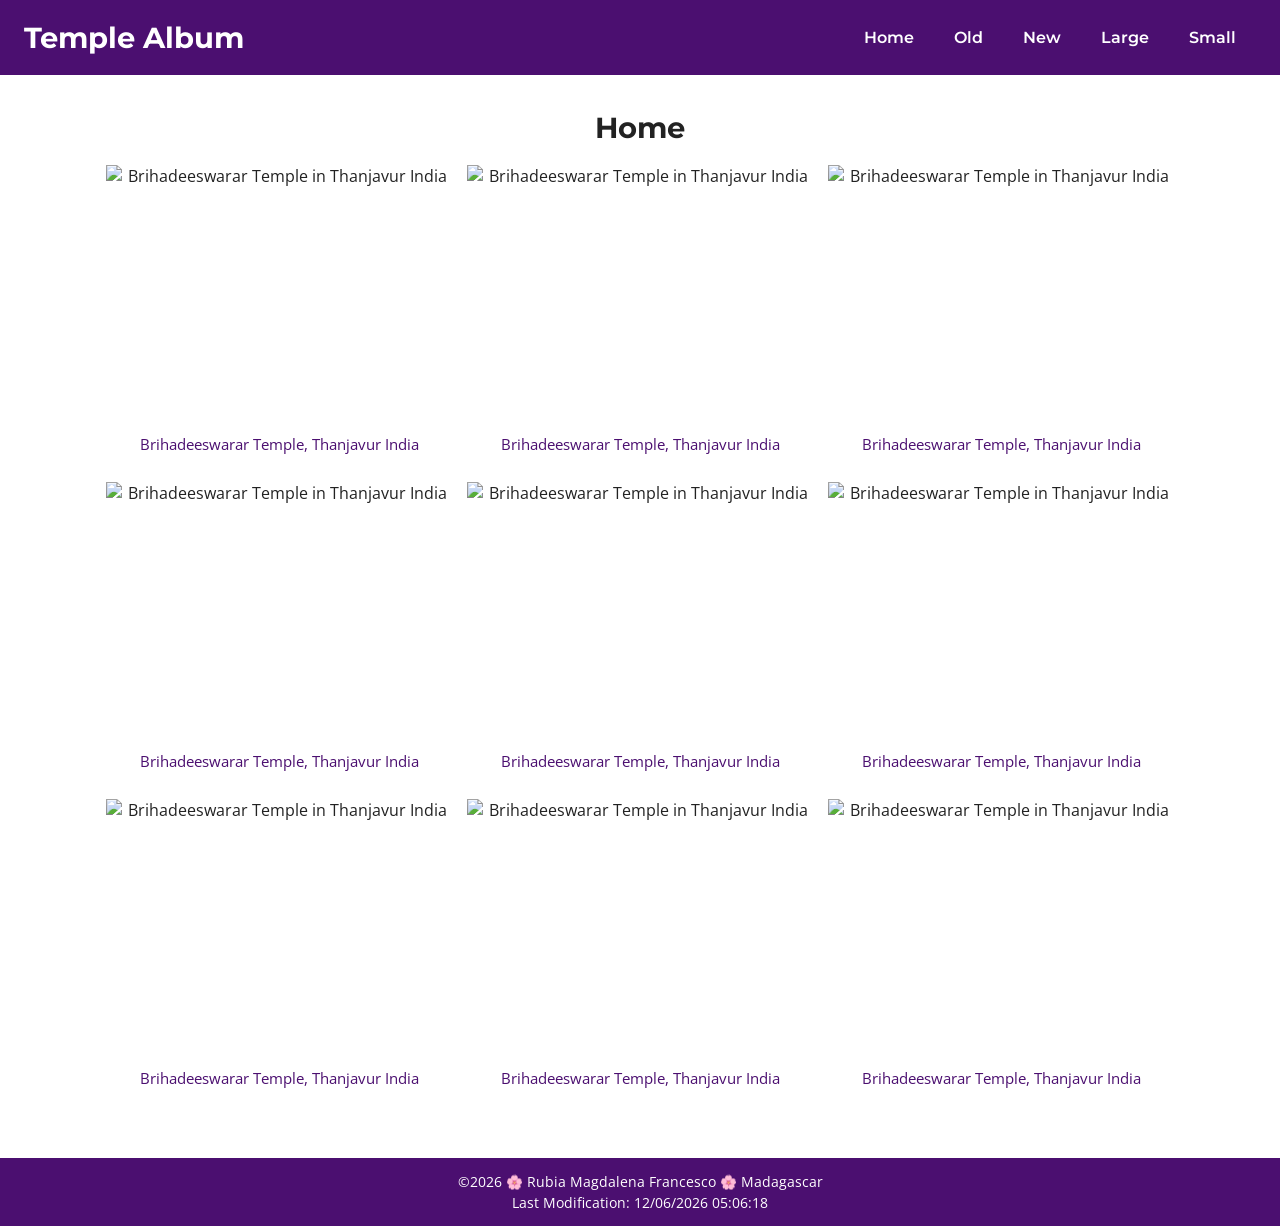
==== temples.html @ 29d3187a "my week 2 project wdd131" ====
<!DOCTYPE html>
<html lang="en">
<head>
    <meta charset="UTF-8">
    <meta name="viewport" content="width=device-width, initial-scale=1.0">
    <meta name="description" content="Temple Album featuring temples from around the world.">
    <meta name="author" content="Rubia Magdalena Francesco">
    <title>Temple Album</title>

    <link rel="preconnect" href="https://fonts.googleapis.com">
    <link rel="preconnect" href="https://fonts.gstatic.com" crossorigin>
    <link href="https://fonts.googleapis.com/css2?family=Montserrat:wght@400;500;600;700&family=Open+Sans:wght@400;600&display=swap" rel="stylesheet">

    <link rel="stylesheet" href="styles/temples.css">
    <link rel="stylesheet" href="styles/temples-large.css">

    <script src="scripts/temples.js" defer></script>
</head>

<body>
    <header>
        <div class="header-content">
            <span class="site-title">Temple Album</span>

            <button id="menu-button" aria-label="Open navigation menu">
                ☰
            </button>

            <nav id="navigation">
                <a href="temples.html">Home</a>
                <a href="#">Old</a>
                <a href="#">New</a>
                <a href="#">Large</a>
                <a href="#">Small</a>
            </nav>
        </div>
    </header>

    <main>
        <h1>Home</h1>

        <section class="temple-grid">

            <figure>
                <img src="images/brihadeeswarar.png" alt="Brihadeeswarar Temple in Thanjavur India" loading="lazy" width="330" height="250">
                <figcaption>Brihadeeswarar Temple, Thanjavur India</figcaption>
            </figure>

            <figure>
                <img src="images/brihadeeswarar.png" alt="Brihadeeswarar Temple in Thanjavur India" loading="lazy" width="330" height="250">
                <figcaption>Brihadeeswarar Temple, Thanjavur India</figcaption>
            </figure>

            <figure>
                <img src="images/brihadeeswarar.png" alt="Brihadeeswarar Temple in Thanjavur India" loading="lazy" width="330" height="250">
                <figcaption>Brihadeeswarar Temple, Thanjavur India</figcaption>
            </figure>

            <figure>
                <img src="images/brihadeeswarar.png" alt="Brihadeeswarar Temple in Thanjavur India" loading="lazy" width="330" height="250">
                <figcaption>Brihadeeswarar Temple, Thanjavur India</figcaption>
            </figure>

            <figure>
                <img src="images/brihadeeswarar.png" alt="Brihadeeswarar Temple in Thanjavur India" loading="lazy" width="330" height="250">
                <figcaption>Brihadeeswarar Temple, Thanjavur India</figcaption>
            </figure>

            <figure>
                <img src="images/brihadeeswarar.png" alt="Brihadeeswarar Temple in Thanjavur India" loading="lazy" width="330" height="250">
                <figcaption>Brihadeeswarar Temple, Thanjavur India</figcaption>
            </figure>

            <figure>
                <img src="images/brihadeeswarar.png" alt="Brihadeeswarar Temple in Thanjavur India" loading="lazy" width="330" height="250">
                <figcaption>Brihadeeswarar Temple, Thanjavur India</figcaption>
            </figure>

            <figure>
                <img src="images/brihadeeswarar.png" alt="Brihadeeswarar Temple in Thanjavur India" loading="lazy" width="330" height="250">
                <figcaption>Brihadeeswarar Temple, Thanjavur India</figcaption>
            </figure>

            <figure>
                <img src="images/brihadeeswarar.png" alt="Brihadeeswarar Temple in Thanjavur India" loading="lazy" width="330" height="250">
                <figcaption>Brihadeeswarar Temple, Thanjavur India</figcaption>
            </figure>

        </section>
    </main>

    <footer>
        <p>©<span id="currentyear"></span> 🌸 Rubia Magdalena Francesco 🌸 Madagascar</p>
        <p id="lastModified"></p>
    </footer>
</body>
</html>
---- styles/temples.css ----
* {
    box-sizing: border-box;
}

body {
    margin: 0;
    font-family: "Open Sans", sans-serif;
    color: #222;
    background-color: #fff;
}

header {
    background-color: #4b0f70;
    color: white;
}

.header-content {
    display: flex;
    align-items: center;
    justify-content: space-between;
    padding: 18px 22px;
}

.site-title {
    font-family: "Montserrat", sans-serif;
    font-size: 1.8rem;
    font-weight: 700;
}

#menu-button {
    border: none;
    background: none;
    color: white;
    font-size: 2rem;
    cursor: pointer;
}

nav {
    display: none;
    flex-direction: column;
    width: 100%;
    text-align: center;
}

nav.open {
    display: flex;
}

nav a {
    color: white;
    text-decoration: none;
    font-family: "Montserrat", sans-serif;
    font-weight: 600;
    padding: 14px;
}

nav a:hover {
    background-color: #7b2cbf;
    color: white;
}

main {
    max-width: 1100px;
    margin: 0 auto;
    padding: 25px 16px 50px;
}

h1 {
    text-align: center;
    font-family: "Montserrat", sans-serif;
    font-size: 1.7rem;
    margin: 10px 0 25px;
}

.temple-grid {
    display: grid;
    grid-template-columns: 1fr;
    gap: 30px;
}

figure {
    margin: 0;
    text-align: center;
}

figure img {
    display: block;
    width: 100%;
    height: auto;
    margin: 0 auto;
}

figcaption {
    padding-top: 7px;
    color: #4b0f70;
    font-size: 0.95rem;
}

footer {
    background-color: #4b0f70;
    color: white;
    text-align: center;
    padding: 12px 10px;
    font-size: 0.85rem;
}

footer p {
    margin: 2px 0;
}
---- styles/temples-large.css ----
@media screen and (min-width: 700px) {
    .header-content {
        padding: 18px 24px;
    }

    #menu-button {
        display: none;
    }

    header {
        display: flex;
    }

    .header-content {
        width: 100%;
        display: flex;
        align-items: center;
    }

    nav {
        display: flex;
        flex-direction: row;
        justify-content: flex-end;
        margin-left: auto;
        width: auto;
    }

    nav a {
        padding: 10px 20px;
    }

    h1 {
        font-size: 1.8rem;
        margin-bottom: 20px;
    }

    .temple-grid {
        grid-template-columns: repeat(3, 1fr);
        gap: 28px 15px;
    }

    figure img {
        width: 100%;
    }

    footer {
        margin-top: 20px;
    }
}
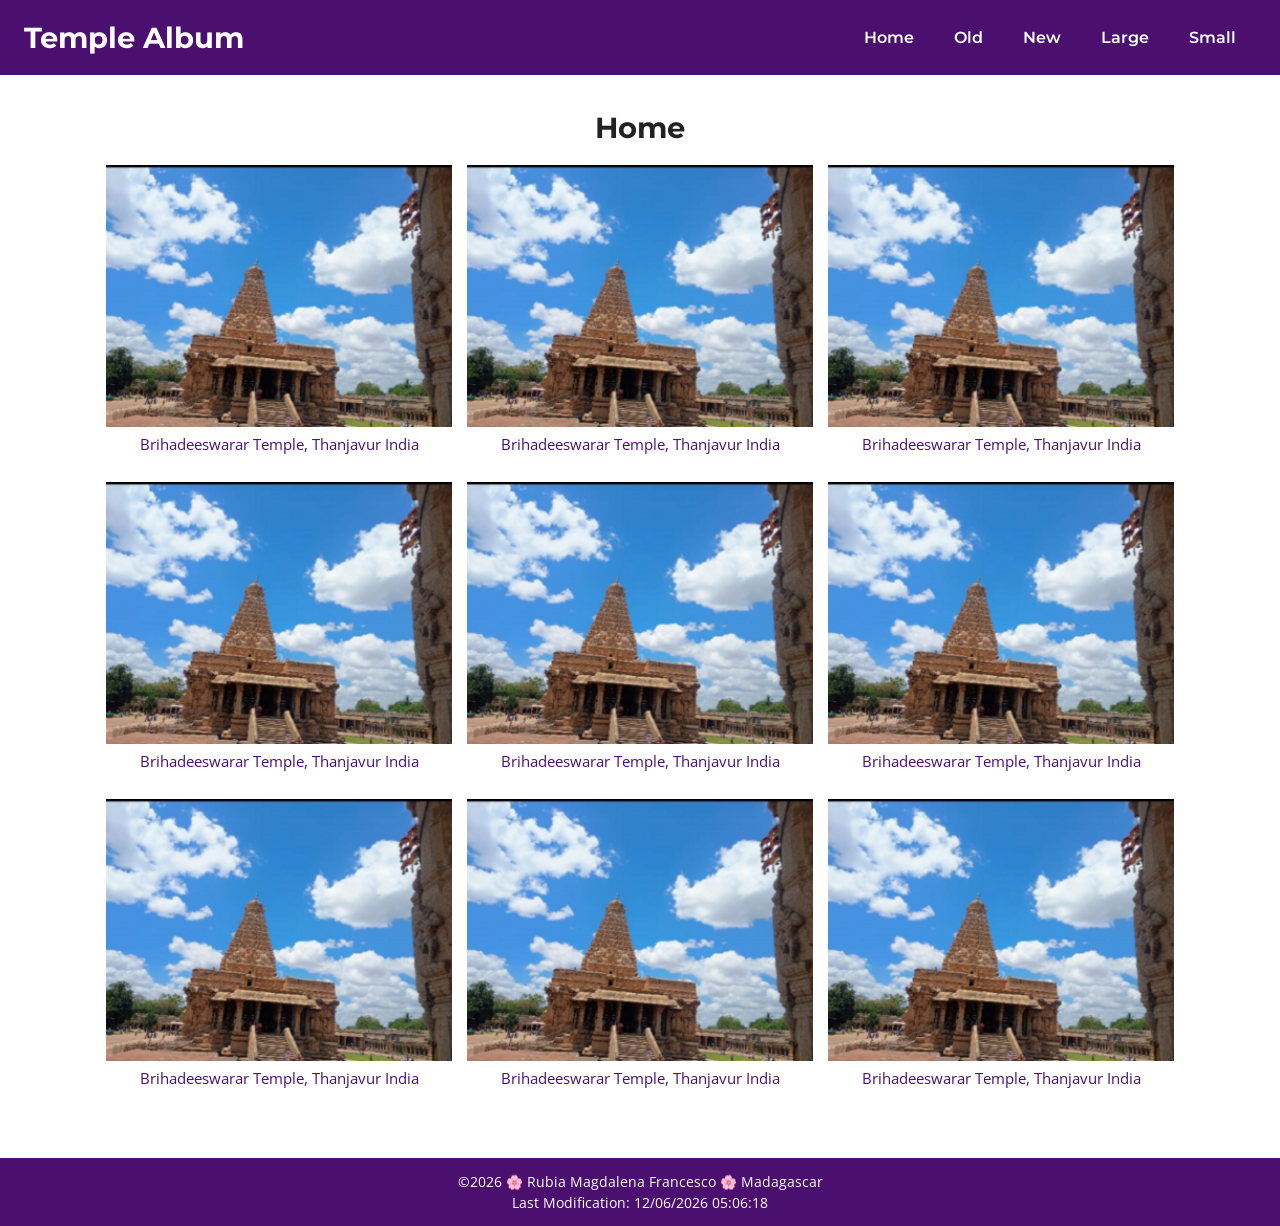
==== commit 1f51c451: "my week 2 project wdd131" ====
--- a/temples.html
+++ b/temples.html
@@ -42,47 +42,47 @@
         <section class="temple-grid">
 
             <figure>
-                <img src="images/brihadeeswarar.png" alt="Brihadeeswarar Temple in Thanjavur India" loading="lazy" width="330" height="250">
+                <img src="images/Brihadeeswarar_temple.png" alt="Brihadeeswarar Temple in Thanjavur India" loading="lazy" width="330" height="250">
                 <figcaption>Brihadeeswarar Temple, Thanjavur India</figcaption>
             </figure>
 
             <figure>
-                <img src="images/brihadeeswarar.png" alt="Brihadeeswarar Temple in Thanjavur India" loading="lazy" width="330" height="250">
+                <img src="images/Brihadeeswarar_temple.png" alt="Brihadeeswarar Temple in Thanjavur India" loading="lazy" width="330" height="250">
                 <figcaption>Brihadeeswarar Temple, Thanjavur India</figcaption>
             </figure>
 
             <figure>
-                <img src="images/brihadeeswarar.png" alt="Brihadeeswarar Temple in Thanjavur India" loading="lazy" width="330" height="250">
+                <img src="images/Brihadeeswarar_temple.png" alt="Brihadeeswarar Temple in Thanjavur India" loading="lazy" width="330" height="250">
                 <figcaption>Brihadeeswarar Temple, Thanjavur India</figcaption>
             </figure>
 
             <figure>
-                <img src="images/brihadeeswarar.png" alt="Brihadeeswarar Temple in Thanjavur India" loading="lazy" width="330" height="250">
+                <img src="images/Brihadeeswarar_temple.png" alt="Brihadeeswarar Temple in Thanjavur India" loading="lazy" width="330" height="250">
                 <figcaption>Brihadeeswarar Temple, Thanjavur India</figcaption>
             </figure>
 
             <figure>
-                <img src="images/brihadeeswarar.png" alt="Brihadeeswarar Temple in Thanjavur India" loading="lazy" width="330" height="250">
+                <img src="images/Brihadeeswarar_temple.png" alt="Brihadeeswarar Temple in Thanjavur India" loading="lazy" width="330" height="250">
                 <figcaption>Brihadeeswarar Temple, Thanjavur India</figcaption>
             </figure>
 
             <figure>
-                <img src="images/brihadeeswarar.png" alt="Brihadeeswarar Temple in Thanjavur India" loading="lazy" width="330" height="250">
+                <img src="images/Brihadeeswarar_temple.png" alt="Brihadeeswarar Temple in Thanjavur India" loading="lazy" width="330" height="250">
                 <figcaption>Brihadeeswarar Temple, Thanjavur India</figcaption>
             </figure>
 
             <figure>
-                <img src="images/brihadeeswarar.png" alt="Brihadeeswarar Temple in Thanjavur India" loading="lazy" width="330" height="250">
+                <img src="images/Brihadeeswarar_temple.png" alt="Brihadeeswarar Temple in Thanjavur India" loading="lazy" width="330" height="250">
                 <figcaption>Brihadeeswarar Temple, Thanjavur India</figcaption>
             </figure>
 
             <figure>
-                <img src="images/brihadeeswarar.png" alt="Brihadeeswarar Temple in Thanjavur India" loading="lazy" width="330" height="250">
+                <img src="images/Brihadeeswarar_temple.png" alt="Brihadeeswarar Temple in Thanjavur India" loading="lazy" width="330" height="250">
                 <figcaption>Brihadeeswarar Temple, Thanjavur India</figcaption>
             </figure>
 
             <figure>
-                <img src="images/brihadeeswarar.png" alt="Brihadeeswarar Temple in Thanjavur India" loading="lazy" width="330" height="250">
+                <img src="images/Brihadeeswarar_temple.png" alt="Brihadeeswarar Temple in Thanjavur India" loading="lazy" width="330" height="250">
                 <figcaption>Brihadeeswarar Temple, Thanjavur India</figcaption>
             </figure>
 
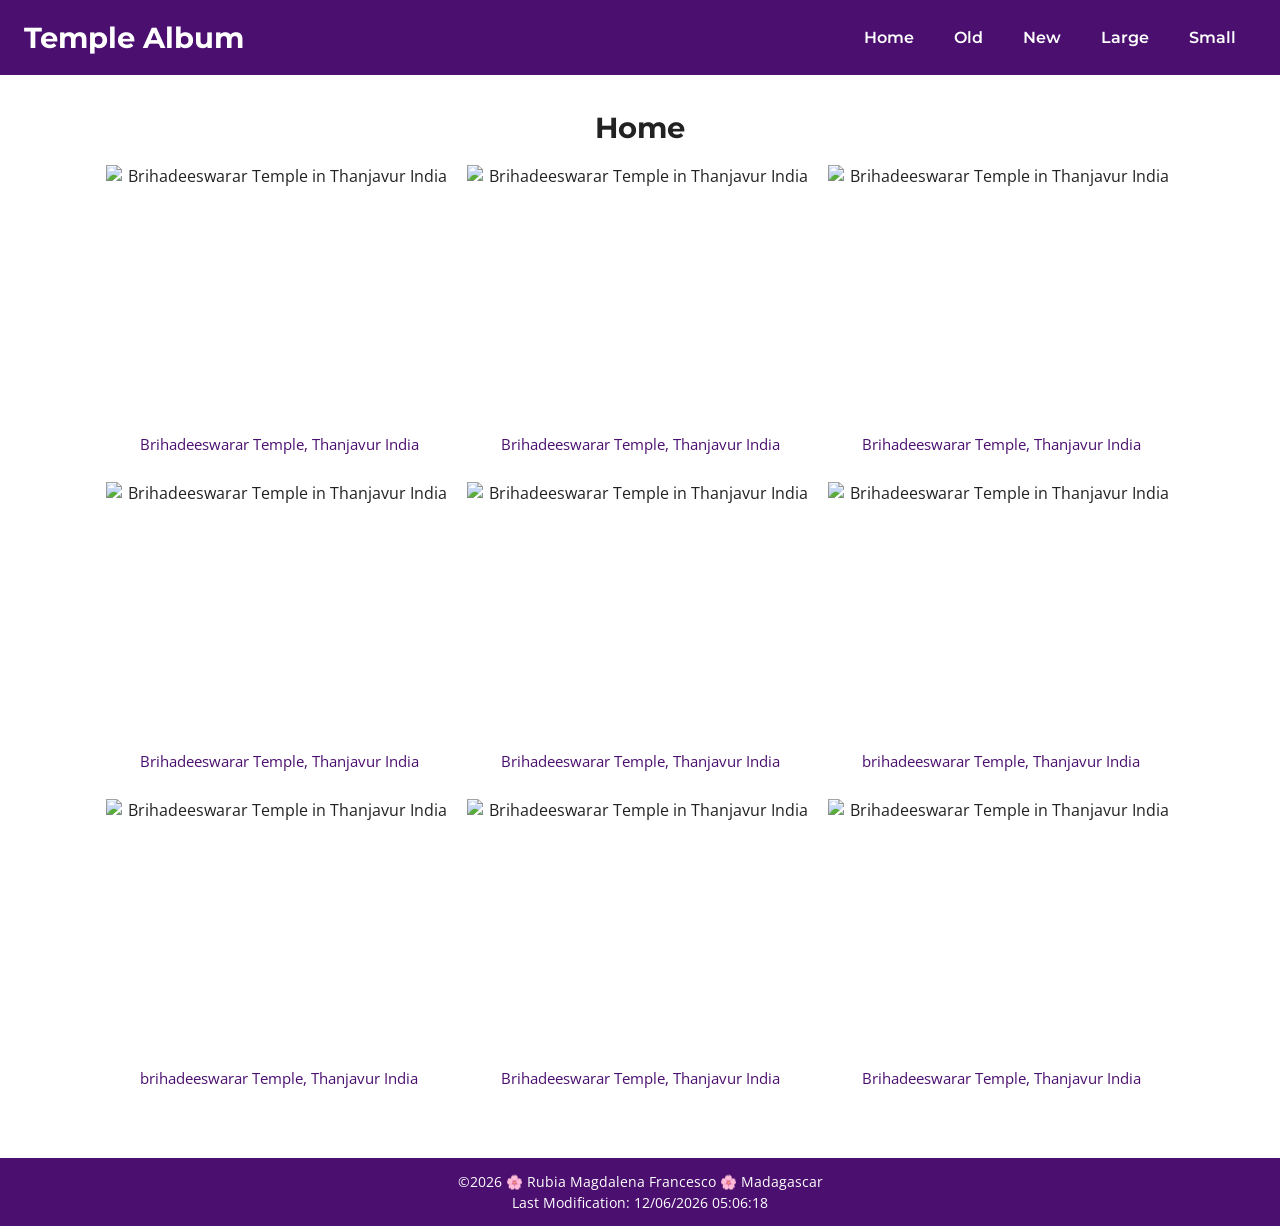
==== commit c506957d: "my week 2 project wdd131" ====
--- a/temples.html
+++ b/temples.html
@@ -42,47 +42,47 @@
         <section class="temple-grid">
 
             <figure>
-                <img src="images/Brihadeeswarar_temple.png" alt="Brihadeeswarar Temple in Thanjavur India" loading="lazy" width="330" height="250">
+                <img src="images/brihadeeswarar_temple.png" alt="Brihadeeswarar Temple in Thanjavur India" loading="lazy" width="330" height="250">
                 <figcaption>Brihadeeswarar Temple, Thanjavur India</figcaption>
             </figure>
 
             <figure>
-                <img src="images/Brihadeeswarar_temple.png" alt="Brihadeeswarar Temple in Thanjavur India" loading="lazy" width="330" height="250">
+                <img src="images/brihadeeswarar_temple.png" alt="Brihadeeswarar Temple in Thanjavur India" loading="lazy" width="330" height="250">
                 <figcaption>Brihadeeswarar Temple, Thanjavur India</figcaption>
             </figure>
 
             <figure>
-                <img src="images/Brihadeeswarar_temple.png" alt="Brihadeeswarar Temple in Thanjavur India" loading="lazy" width="330" height="250">
+                <img src="images/brihadeeswarar_temple.png" alt="Brihadeeswarar Temple in Thanjavur India" loading="lazy" width="330" height="250">
                 <figcaption>Brihadeeswarar Temple, Thanjavur India</figcaption>
             </figure>
 
             <figure>
-                <img src="images/Brihadeeswarar_temple.png" alt="Brihadeeswarar Temple in Thanjavur India" loading="lazy" width="330" height="250">
+                <img src="images/brihadeeswarar_temple.png" alt="Brihadeeswarar Temple in Thanjavur India" loading="lazy" width="330" height="250">
                 <figcaption>Brihadeeswarar Temple, Thanjavur India</figcaption>
             </figure>
 
             <figure>
-                <img src="images/Brihadeeswarar_temple.png" alt="Brihadeeswarar Temple in Thanjavur India" loading="lazy" width="330" height="250">
+                <img src="images/brihadeeswarar_temple.png" alt="Brihadeeswarar Temple in Thanjavur India" loading="lazy" width="330" height="250">
                 <figcaption>Brihadeeswarar Temple, Thanjavur India</figcaption>
             </figure>
 
             <figure>
-                <img src="images/Brihadeeswarar_temple.png" alt="Brihadeeswarar Temple in Thanjavur India" loading="lazy" width="330" height="250">
+                <img src="images/brihadeeswarar_temple.png" alt="Brihadeeswarar Temple in Thanjavur India" loading="lazy" width="330" height="250">
+                <figcaption>brihadeeswarar Temple, Thanjavur India</figcaption>
+            </figure>
+
+            <figure>
+                <img src="images/brihadeeswarar_temple.png" alt="Brihadeeswarar Temple in Thanjavur India" loading="lazy" width="330" height="250">
+                <figcaption>brihadeeswarar Temple, Thanjavur India</figcaption>
+            </figure>
+
+            <figure>
+                <img src="images/brihadeeswarar_temple.png" alt="Brihadeeswarar Temple in Thanjavur India" loading="lazy" width="330" height="250">
                 <figcaption>Brihadeeswarar Temple, Thanjavur India</figcaption>
             </figure>
 
             <figure>
-                <img src="images/Brihadeeswarar_temple.png" alt="Brihadeeswarar Temple in Thanjavur India" loading="lazy" width="330" height="250">
-                <figcaption>Brihadeeswarar Temple, Thanjavur India</figcaption>
-            </figure>
-
-            <figure>
-                <img src="images/Brihadeeswarar_temple.png" alt="Brihadeeswarar Temple in Thanjavur India" loading="lazy" width="330" height="250">
-                <figcaption>Brihadeeswarar Temple, Thanjavur India</figcaption>
-            </figure>
-
-            <figure>
-                <img src="images/Brihadeeswarar_temple.png" alt="Brihadeeswarar Temple in Thanjavur India" loading="lazy" width="330" height="250">
+                <img src="images/brihadeeswarar_temple.png" alt="Brihadeeswarar Temple in Thanjavur India" loading="lazy" width="330" height="250">
                 <figcaption>Brihadeeswarar Temple, Thanjavur India</figcaption>
             </figure>
 
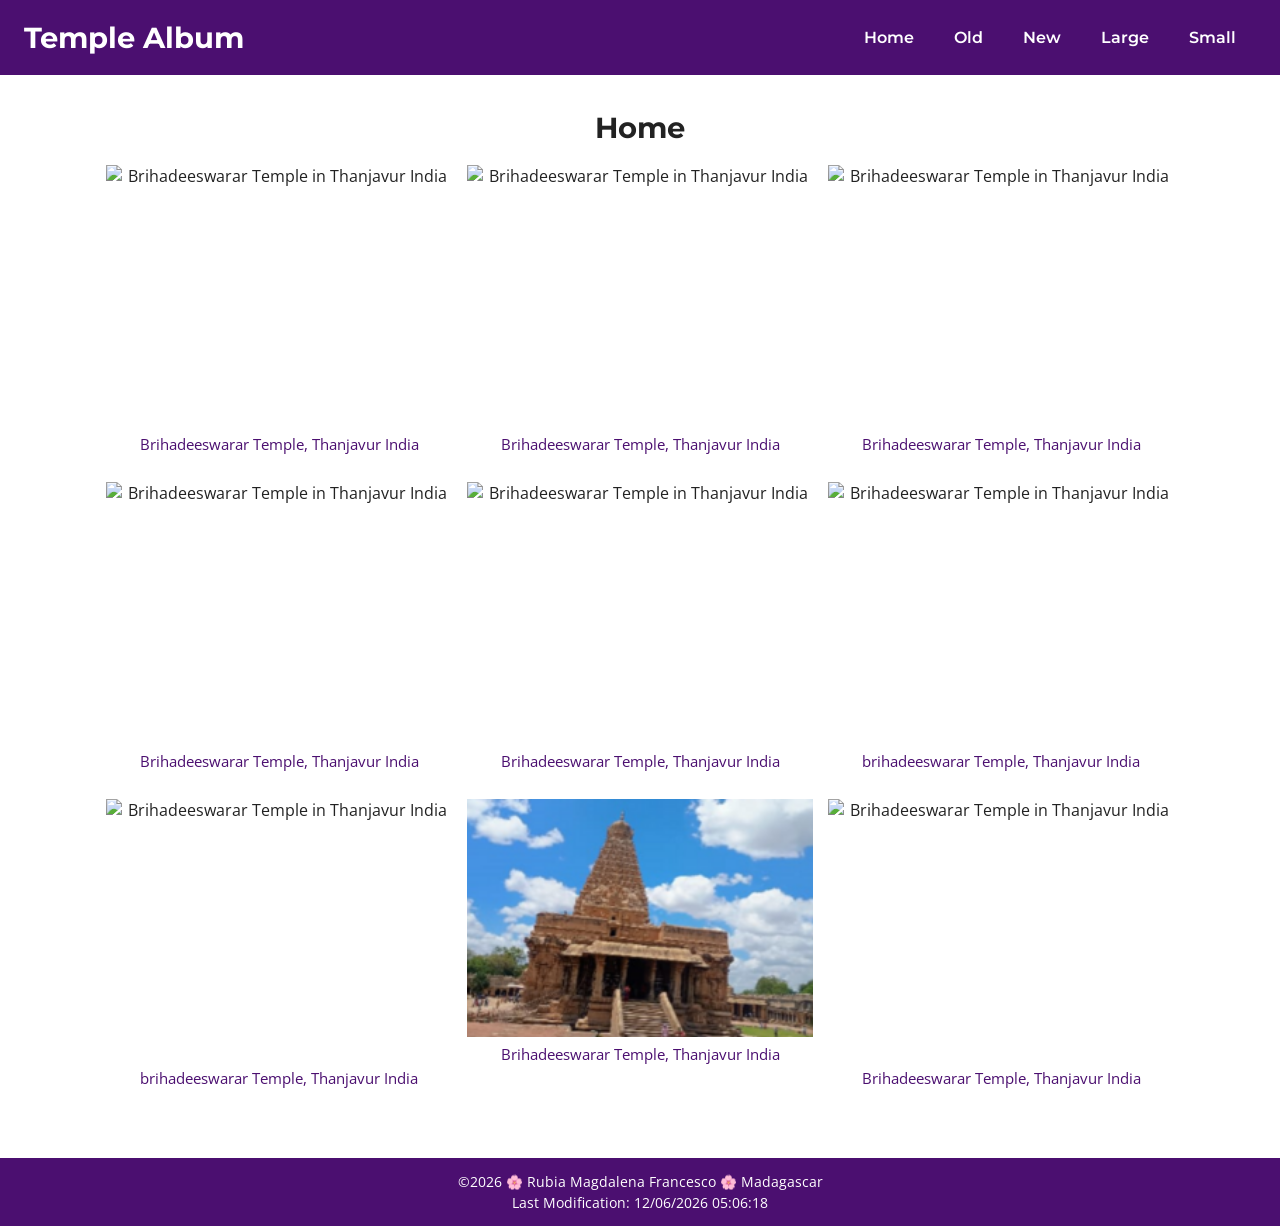
==== commit ed4ef947: "my week 2 project wdd131" ====
--- a/temples.html
+++ b/temples.html
@@ -77,7 +77,7 @@
             </figure>
 
             <figure>
-                <img src="images/brihadeeswarar_temple.png" alt="Brihadeeswarar Temple in Thanjavur India" loading="lazy" width="330" height="250">
+                <img src="images/Brihadeeswarar_temple.png" alt="Brihadeeswarar Temple in Thanjavur India" loading="lazy" width="330" height="250">
                 <figcaption>Brihadeeswarar Temple, Thanjavur India</figcaption>
             </figure>
 
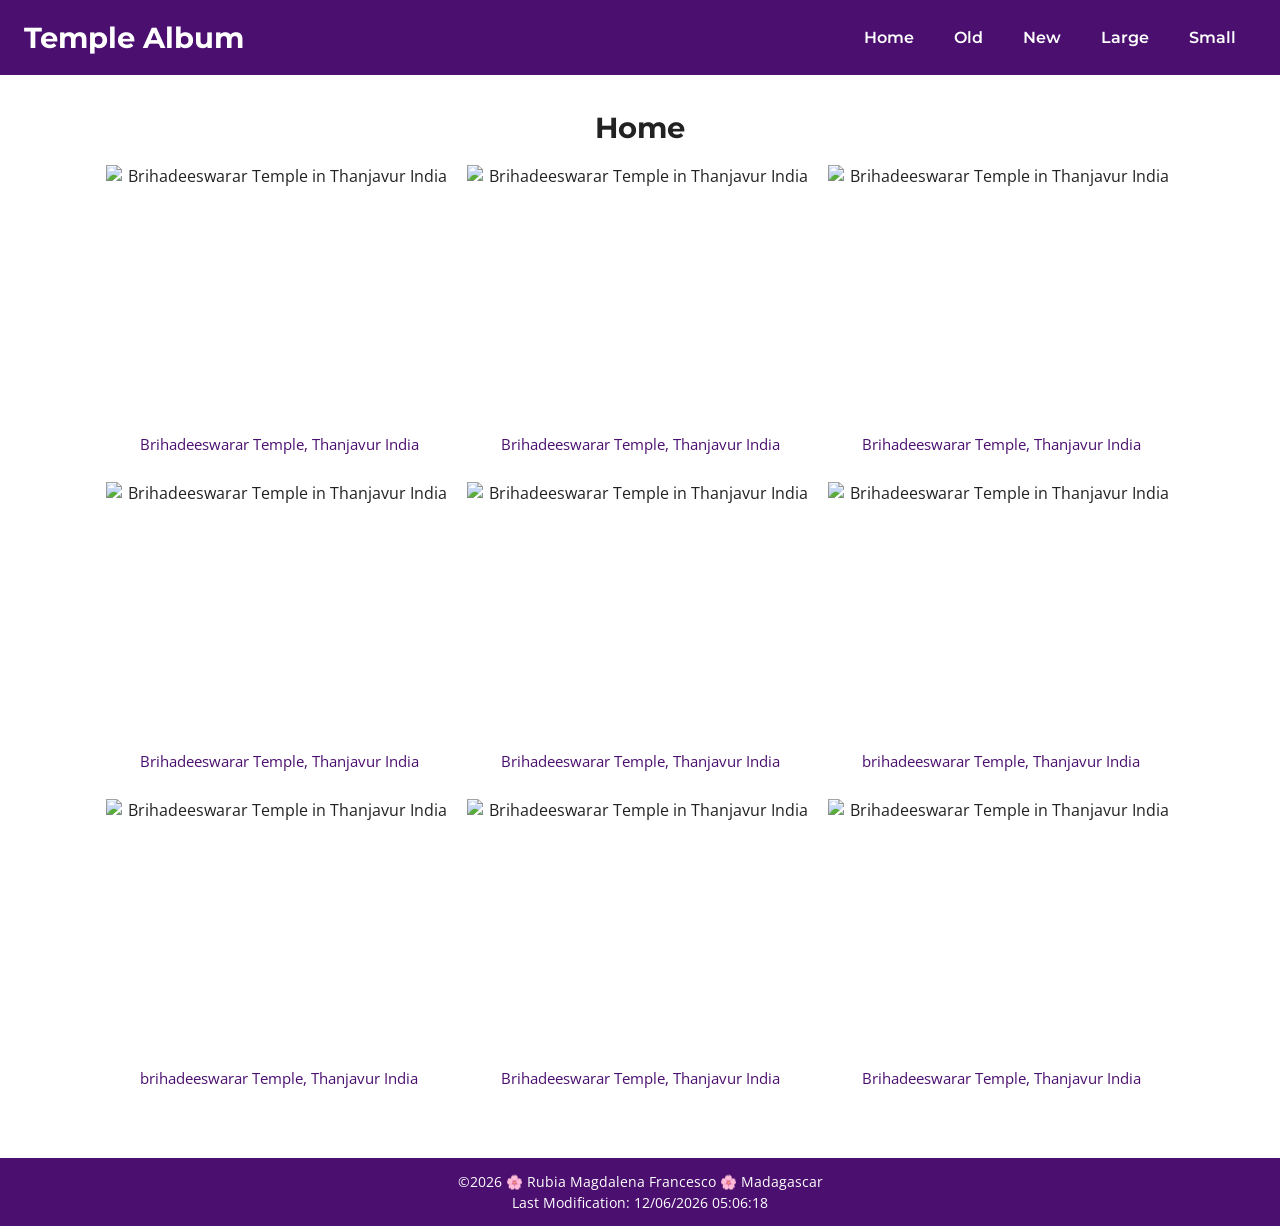
==== commit 61287d38: "my week 2 project wdd131" ====
--- a/temples.html
+++ b/temples.html
@@ -77,7 +77,7 @@
             </figure>
 
             <figure>
-                <img src="images/Brihadeeswarar_temple.png" alt="Brihadeeswarar Temple in Thanjavur India" loading="lazy" width="330" height="250">
+                <img src="images/brihadeeswarar_temple.png" alt="Brihadeeswarar Temple in Thanjavur India" loading="lazy" width="330" height="250">
                 <figcaption>Brihadeeswarar Temple, Thanjavur India</figcaption>
             </figure>
 
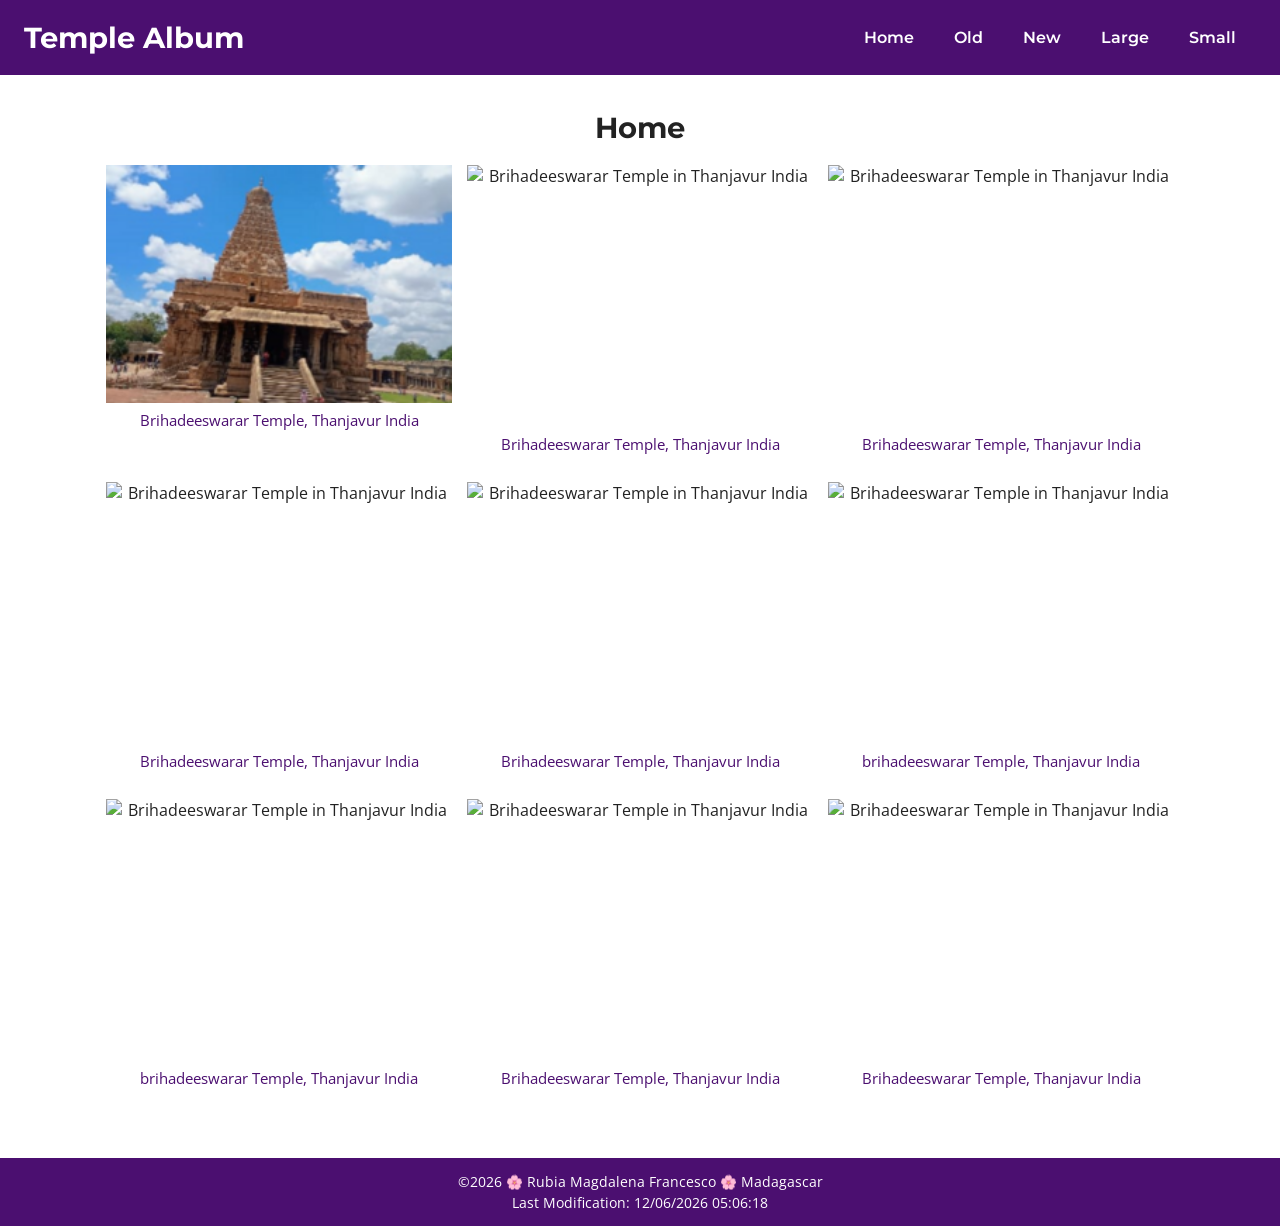
==== commit d53f13b8: "my week 2 project wdd131" ====
--- a/temples.html
+++ b/temples.html
@@ -42,7 +42,7 @@
         <section class="temple-grid">
 
             <figure>
-                <img src="images/brihadeeswarar_temple.png" alt="Brihadeeswarar Temple in Thanjavur India" loading="lazy" width="330" height="250">
+                <img src="images/Brihadeeswarar_temple.png" alt="Brihadeeswarar Temple in Thanjavur India" loading="lazy" width="330" height="250">
                 <figcaption>Brihadeeswarar Temple, Thanjavur India</figcaption>
             </figure>
 
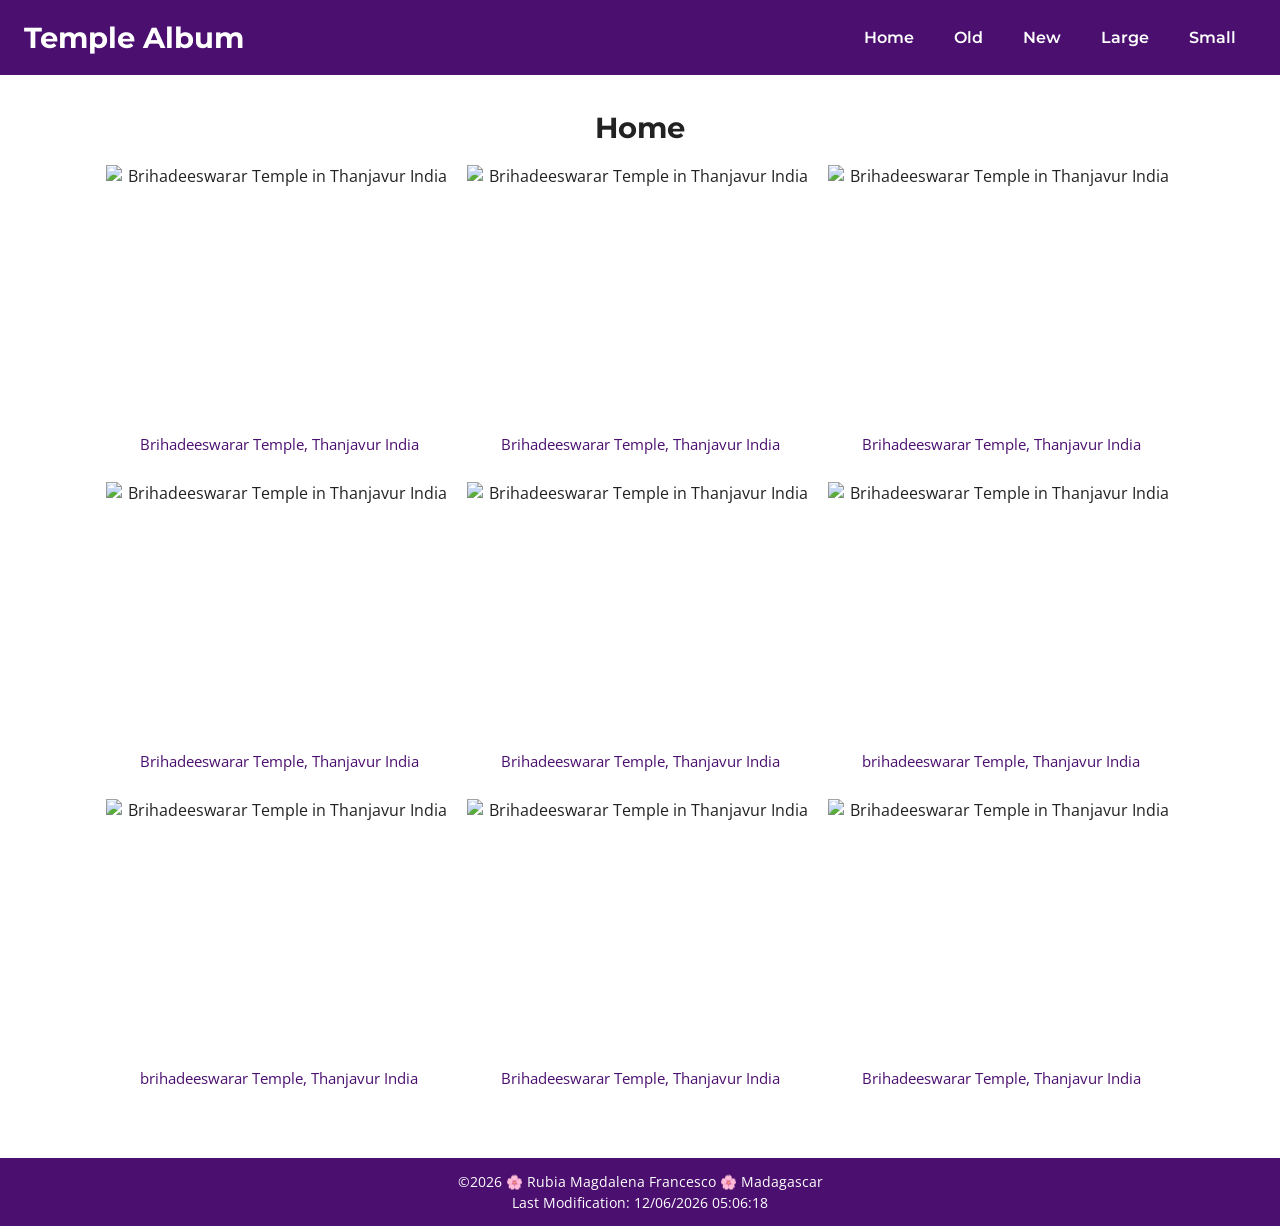
==== commit d1589fd5: "my week 2 project wdd131" ====
--- a/temples.html
+++ b/temples.html
@@ -42,7 +42,7 @@
         <section class="temple-grid">
 
             <figure>
-                <img src="images/Brihadeeswarar_temple.png" alt="Brihadeeswarar Temple in Thanjavur India" loading="lazy" width="330" height="250">
+                <img src="images/brihadeeswarar_temple.png" alt="Brihadeeswarar Temple in Thanjavur India" loading="lazy" width="330" height="250">
                 <figcaption>Brihadeeswarar Temple, Thanjavur India</figcaption>
             </figure>
 
